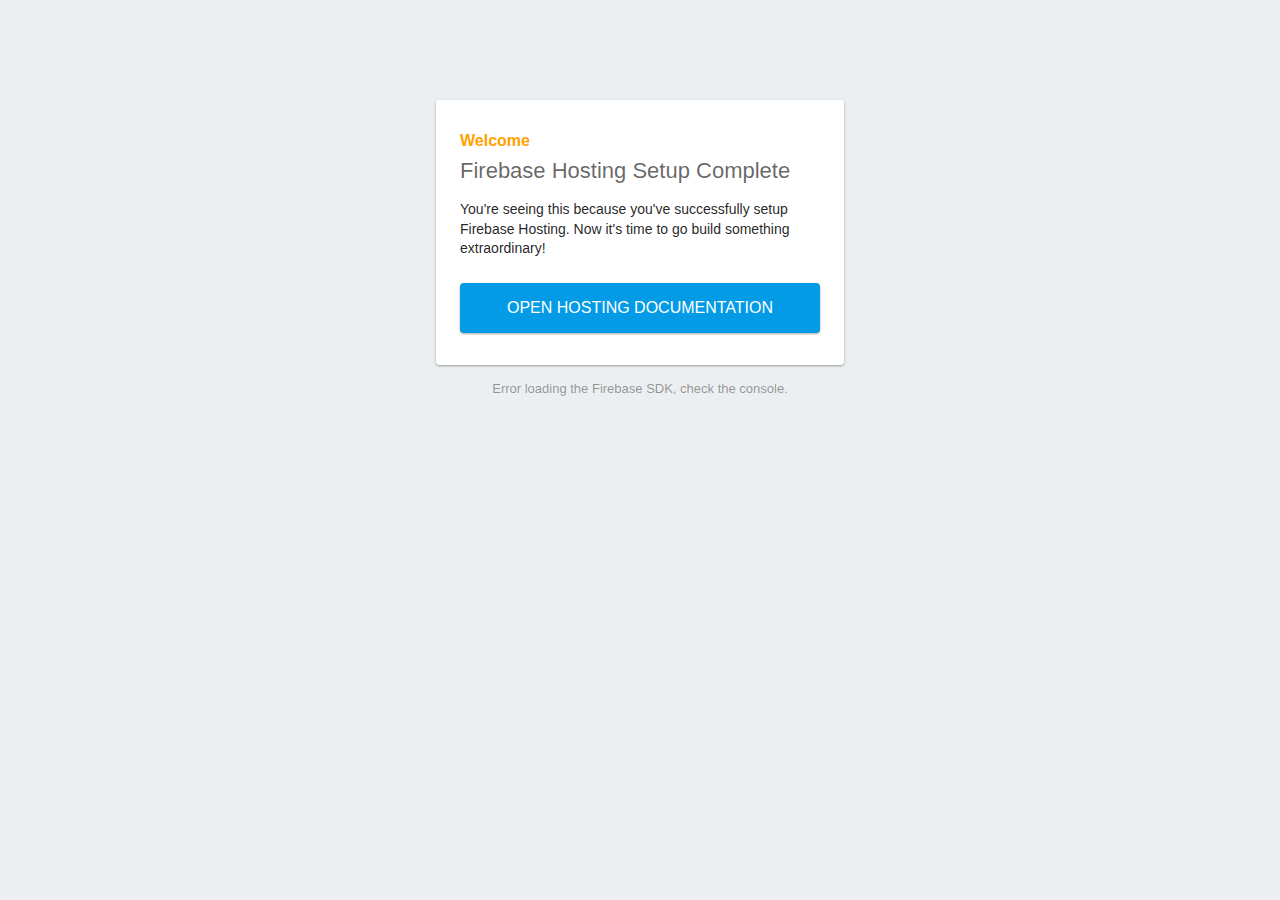
==== public/index.html @ 01e8e031 "first commit - firebase 생성" ====
<!DOCTYPE html>
<html>
  <head>
    <meta charset="utf-8">
    <meta name="viewport" content="width=device-width, initial-scale=1">
    <title>Welcome to Firebase Hosting</title>

    <!-- update the version number as needed -->
    <script defer src="/__/firebase/5.8.2/firebase-app.js"></script>
    <!-- include only the Firebase features as you need -->
    <script defer src="/__/firebase/5.8.2/firebase-auth.js"></script>
    <script defer src="/__/firebase/5.8.2/firebase-database.js"></script>
    <script defer src="/__/firebase/5.8.2/firebase-messaging.js"></script>
    <script defer src="/__/firebase/5.8.2/firebase-storage.js"></script>
    <!-- initialize the SDK after all desired features are loaded -->
    <script defer src="/__/firebase/init.js"></script>

    <style media="screen">
      body { background: #ECEFF1; color: rgba(0,0,0,0.87); font-family: Roboto, Helvetica, Arial, sans-serif; margin: 0; padding: 0; }
      #message { background: white; max-width: 360px; margin: 100px auto 16px; padding: 32px 24px; border-radius: 3px; }
      #message h2 { color: #ffa100; font-weight: bold; font-size: 16px; margin: 0 0 8px; }
      #message h1 { font-size: 22px; font-weight: 300; color: rgba(0,0,0,0.6); margin: 0 0 16px;}
      #message p { line-height: 140%; margin: 16px 0 24px; font-size: 14px; }
      #message a { display: block; text-align: center; background: #039be5; text-transform: uppercase; text-decoration: none; color: white; padding: 16px; border-radius: 4px; }
      #message, #message a { box-shadow: 0 1px 3px rgba(0,0,0,0.12), 0 1px 2px rgba(0,0,0,0.24); }
      #load { color: rgba(0,0,0,0.4); text-align: center; font-size: 13px; }
      @media (max-width: 600px) {
        body, #message { margin-top: 0; background: white; box-shadow: none; }
        body { border-top: 16px solid #ffa100; }
      }
    </style>
  </head>
  <body>
    <div id="message">
      <h2>Welcome</h2>
      <h1>Firebase Hosting Setup Complete</h1>
      <p>You're seeing this because you've successfully setup Firebase Hosting. Now it's time to go build something extraordinary!</p>
      <a target="_blank" href="https://firebase.google.com/docs/hosting/">Open Hosting Documentation</a>
    </div>
    <p id="load">Firebase SDK Loading&hellip;</p>

    <script>
      document.addEventListener('DOMContentLoaded', function() {
        // // 🔥🔥🔥🔥🔥🔥🔥🔥🔥🔥🔥🔥🔥🔥🔥🔥🔥🔥🔥🔥🔥🔥🔥🔥🔥🔥🔥🔥🔥🔥🔥
        // // The Firebase SDK is initialized and available here!
        //
        // firebase.auth().onAuthStateChanged(user => { });
        // firebase.database().ref('/path/to/ref').on('value', snapshot => { });
        // firebase.messaging().requestPermission().then(() => { });
        // firebase.storage().ref('/path/to/ref').getDownloadURL().then(() => { });
        //
        // // 🔥🔥🔥🔥🔥🔥🔥🔥🔥🔥🔥🔥🔥🔥🔥🔥🔥🔥🔥🔥🔥🔥🔥🔥🔥🔥🔥🔥🔥🔥🔥

        try {
          let app = firebase.app();
          let features = ['auth', 'database', 'messaging', 'storage'].filter(feature => typeof app[feature] === 'function');
          document.getElementById('load').innerHTML = `Firebase SDK loaded with ${features.join(', ')}`;
        } catch (e) {
          console.error(e);
          document.getElementById('load').innerHTML = 'Error loading the Firebase SDK, check the console.';
        }
      });
    </script>
  </body>
</html>
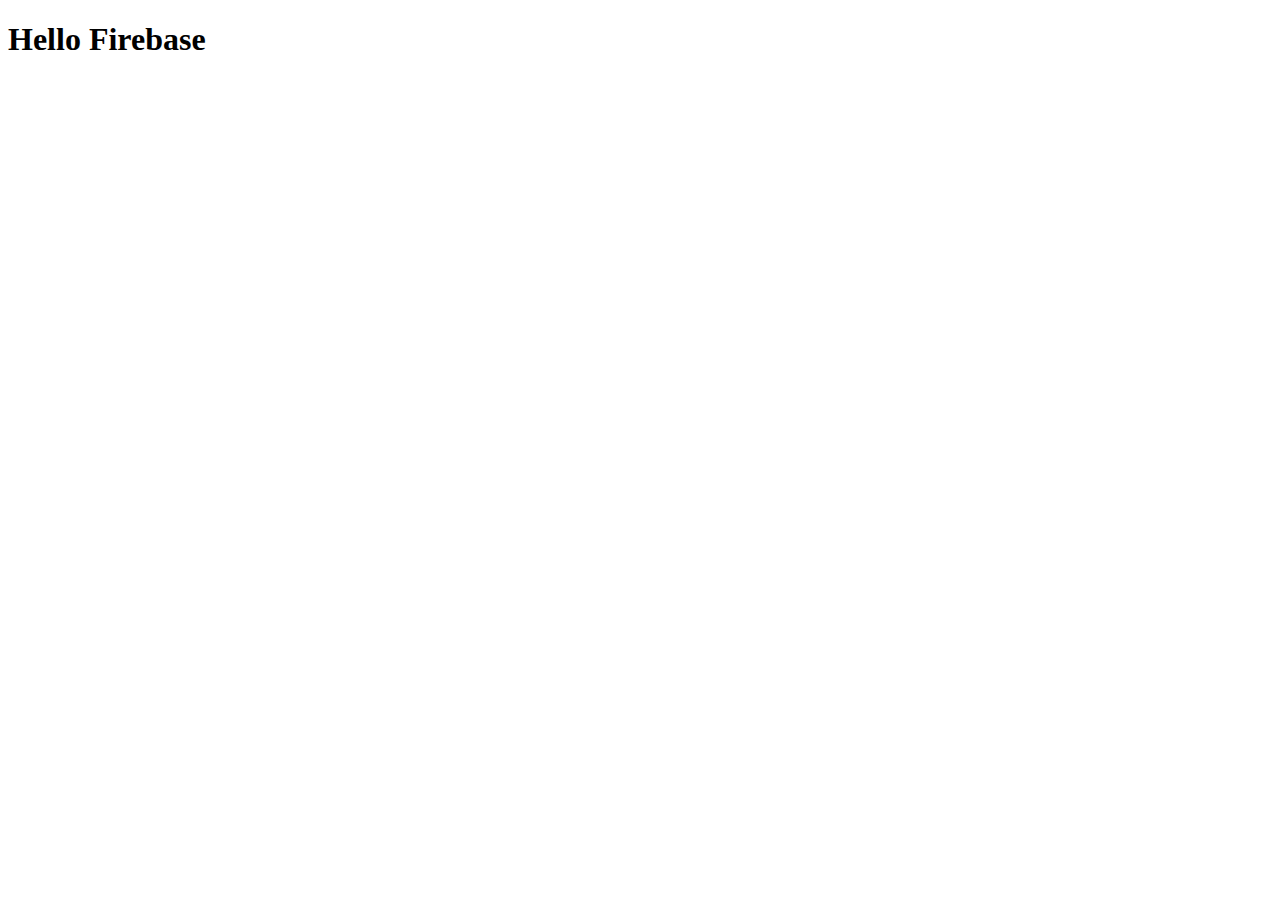
==== commit 4bc6a4b0: "API 가져오기" ====
--- a/public/index.html
+++ b/public/index.html
@@ -3,63 +3,10 @@
   <head>
     <meta charset="utf-8">
     <meta name="viewport" content="width=device-width, initial-scale=1">
-    <title>Welcome to Firebase Hosting</title>
+    <title>Welcome!!</title>
 
-    <!-- update the version number as needed -->
-    <script defer src="/__/firebase/5.8.2/firebase-app.js"></script>
-    <!-- include only the Firebase features as you need -->
-    <script defer src="/__/firebase/5.8.2/firebase-auth.js"></script>
-    <script defer src="/__/firebase/5.8.2/firebase-database.js"></script>
-    <script defer src="/__/firebase/5.8.2/firebase-messaging.js"></script>
-    <script defer src="/__/firebase/5.8.2/firebase-storage.js"></script>
-    <!-- initialize the SDK after all desired features are loaded -->
-    <script defer src="/__/firebase/init.js"></script>
-
-    <style media="screen">
-      body { background: #ECEFF1; color: rgba(0,0,0,0.87); font-family: Roboto, Helvetica, Arial, sans-serif; margin: 0; padding: 0; }
-      #message { background: white; max-width: 360px; margin: 100px auto 16px; padding: 32px 24px; border-radius: 3px; }
-      #message h2 { color: #ffa100; font-weight: bold; font-size: 16px; margin: 0 0 8px; }
-      #message h1 { font-size: 22px; font-weight: 300; color: rgba(0,0,0,0.6); margin: 0 0 16px;}
-      #message p { line-height: 140%; margin: 16px 0 24px; font-size: 14px; }
-      #message a { display: block; text-align: center; background: #039be5; text-transform: uppercase; text-decoration: none; color: white; padding: 16px; border-radius: 4px; }
-      #message, #message a { box-shadow: 0 1px 3px rgba(0,0,0,0.12), 0 1px 2px rgba(0,0,0,0.24); }
-      #load { color: rgba(0,0,0,0.4); text-align: center; font-size: 13px; }
-      @media (max-width: 600px) {
-        body, #message { margin-top: 0; background: white; box-shadow: none; }
-        body { border-top: 16px solid #ffa100; }
-      }
-    </style>
   </head>
   <body>
-    <div id="message">
-      <h2>Welcome</h2>
-      <h1>Firebase Hosting Setup Complete</h1>
-      <p>You're seeing this because you've successfully setup Firebase Hosting. Now it's time to go build something extraordinary!</p>
-      <a target="_blank" href="https://firebase.google.com/docs/hosting/">Open Hosting Documentation</a>
-    </div>
-    <p id="load">Firebase SDK Loading&hellip;</p>
-
-    <script>
-      document.addEventListener('DOMContentLoaded', function() {
-        // // 🔥🔥🔥🔥🔥🔥🔥🔥🔥🔥🔥🔥🔥🔥🔥🔥🔥🔥🔥🔥🔥🔥🔥🔥🔥🔥🔥🔥🔥🔥🔥
-        // // The Firebase SDK is initialized and available here!
-        //
-        // firebase.auth().onAuthStateChanged(user => { });
-        // firebase.database().ref('/path/to/ref').on('value', snapshot => { });
-        // firebase.messaging().requestPermission().then(() => { });
-        // firebase.storage().ref('/path/to/ref').getDownloadURL().then(() => { });
-        //
-        // // 🔥🔥🔥🔥🔥🔥🔥🔥🔥🔥🔥🔥🔥🔥🔥🔥🔥🔥🔥🔥🔥🔥🔥🔥🔥🔥🔥🔥🔥🔥🔥
-
-        try {
-          let app = firebase.app();
-          let features = ['auth', 'database', 'messaging', 'storage'].filter(feature => typeof app[feature] === 'function');
-          document.getElementById('load').innerHTML = `Firebase SDK loaded with ${features.join(', ')}`;
-        } catch (e) {
-          console.error(e);
-          document.getElementById('load').innerHTML = 'Error loading the Firebase SDK, check the console.';
-        }
-      });
-    </script>
+    <h1>Hello Firebase</h1>
   </body>
 </html>
